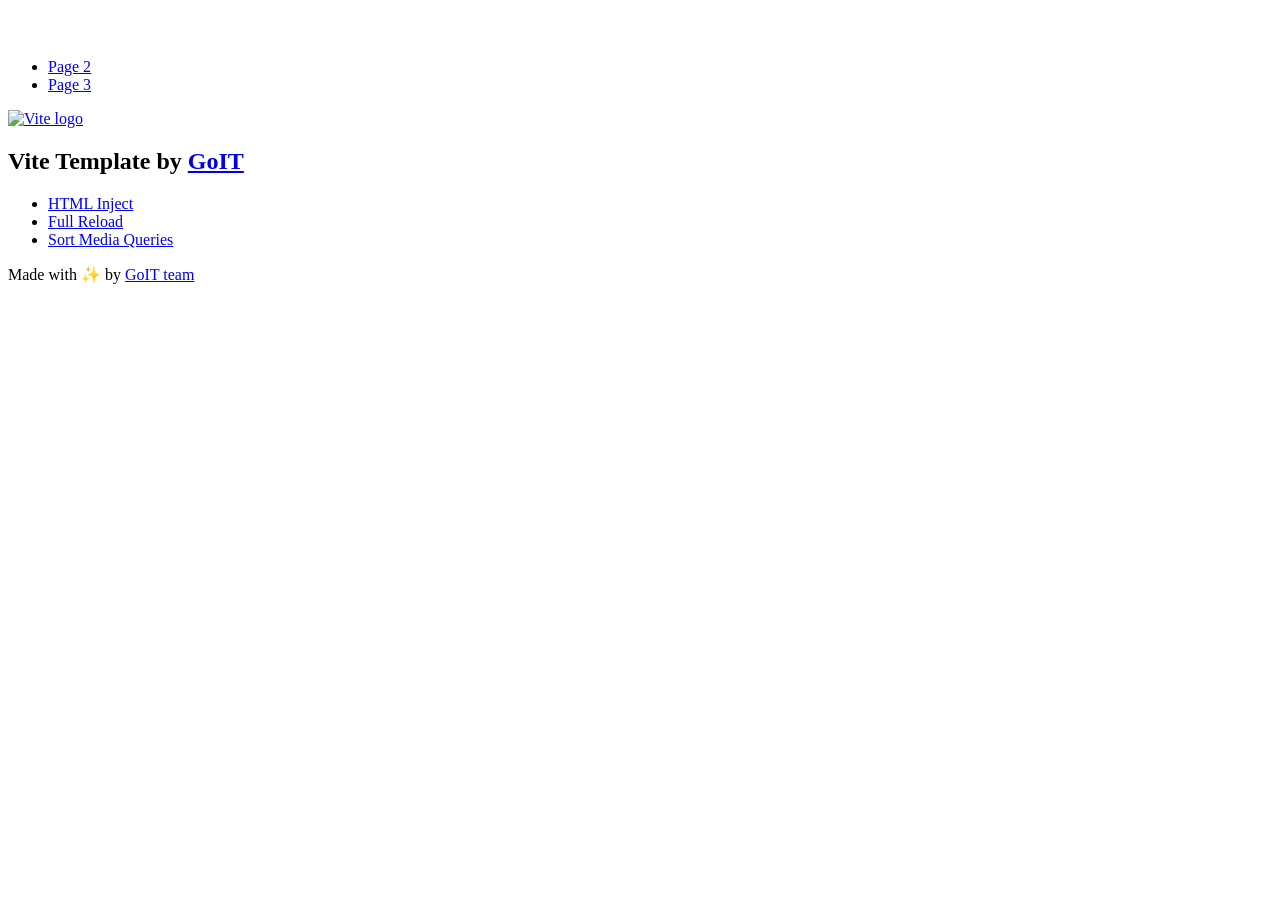
==== index.html @ 588e50d1 "Deploying to gh-pages from @ myroslavaosa/goit-js-hw-10@bca0a45a1e885328a06ab74b89a2ef644ebbb5de 🚀" ====
<!DOCTYPE html>
<html lang="en">
  <head>
    <meta charset="UTF-8" />
    <link rel="icon" type="image/svg+xml" href="/goit-js-hw-10/favicon.svg" />
    <meta name="viewport" content="width=device-width, initial-scale=1.0" />
    <title>Vanilla App Template</title>
    <script type="module" crossorigin src="/goit-js-hw-10/index.js"></script>
    <link rel="stylesheet" crossorigin href="/goit-js-hw-10/assets/styles-DvPDDfy5.css">
  </head>
  <body>
    <header class="header">
  <div class="container">
    <nav class="nav">
      <a class="nav-logo" href="./index.html" aria-label="Site logo">
        <svg class="nav-logo-icon" width="100" height="30">
          <use href="/goit-js-hw-10/assets/sprite-E8vg0sBb.svg#logo"></use>
        </svg>
      </a>
      <ul class="nav-list">
        <li class="nav-item">
          <a class="nav-link {=$highlight-act}" href="./page-2.html">Page 2</a>
        </li>
        <li class="nav-item">
          <a class="nav-link {=$highlight-curr}" href="./page-3.html">Page 3</a>
        </li>
      </ul>
    </nav>
  </div>
</header>


    <main>
      <!-- Loads the specified .html file -->
      <section class="vite-promo">
  <div class="container">
    <div class="vite-promo-thumb">
      <a
        class="vite-promo-link"
        href="https://vitejs.dev/"
        target="_blank"
        rel="noopener noreferrer"
        aria-label="Link to Vite official website"
        title="Vite.js  build tool"
      >
        <!-- Path to images as from index.html file -->
        <img
          class="pic"
          src="/goit-js-hw-10/assets/vite-logo-9o_aqrTe.png"
          alt="Vite logo"
          width="640"
          height="640"
        />
      </a>
    </div>
    <h1 class="main-title">
      <span class="main-title-gradient">Vite</span>
      Template by
      <a
        class="main-title-link"
        href="https://github.com/goitacademy/vanilla-app-template"
        target="_blank"
        rel="noopener noreferrer"
      >
        GoIT
      </a>
    </h1>
  </div>
</section>

      <article class="badges">
  <div class="container">
    <ul class="badges-list">
      <li class="badges-item">
        <a
          class="badges-link"
          href="https://www.npmjs.com/package/vite-plugin-html-inject"
          target="_blank"
          rel="noopener noreferrer"
        >
          HTML Inject
        </a>
      </li>
      <li class="badges-item">
        <a
          class="badges-link"
          href="https://www.npmjs.com/package/vite-plugin-full-reload"
          target="_blank"
          rel="noopener noreferrer"
        >
          Full Reload
        </a>
      </li>
      <li class="badges-item">
        <a
          class="badges-link"
          href="https://www.npmjs.com/package/postcss-sort-media-queries"
          target="_blank"
          rel="noopener noreferrer"
        >
          Sort Media Queries
        </a>
      </li>
    </ul>
  </div>
</article>

    </main>

    <footer class="footer">
  <div class="container">
    <p class="footer-desc">
      Made with ✨ by
      <a
        class="footer-link"
        href="https://goit.global/ua/"
        target="_blank"
        rel="noopener noreferrer"
      >
        GoIT team
      </a>
    </p>
  </div>
</footer>


  </body>
</html>
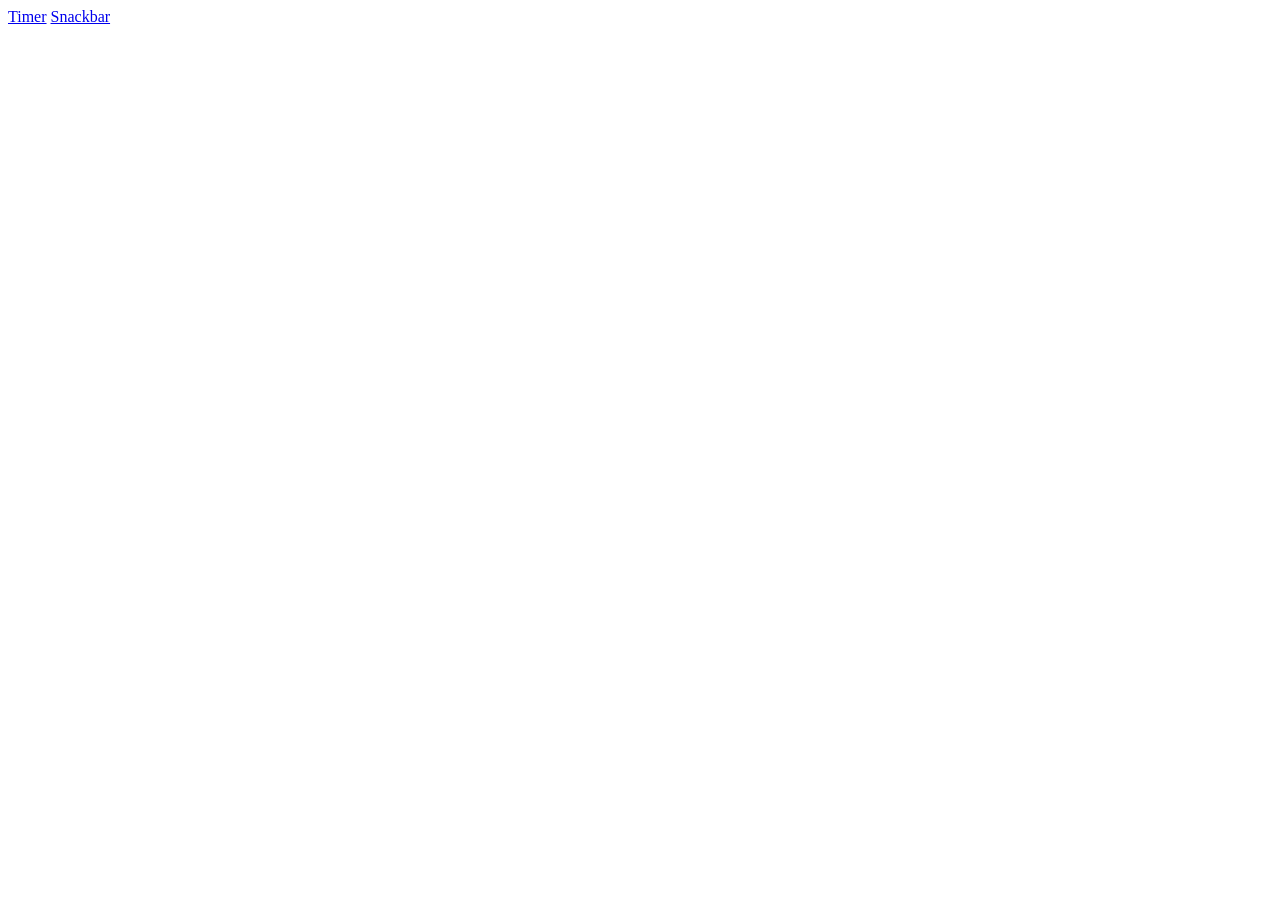
==== commit 3ae79281: "Deploying to gh-pages from @ myroslavaosa/goit-js-hw-10@ab3c49c415a9125c9e1270f332629d1670b2b688 🚀" ====
--- a/index.html
+++ b/index.html
@@ -2,127 +2,13 @@
 <html lang="en">
   <head>
     <meta charset="UTF-8" />
-    <link rel="icon" type="image/svg+xml" href="/goit-js-hw-10/favicon.svg" />
+    <link rel="icon" type="image/svg+xml" href="/favicon.svg" />
     <meta name="viewport" content="width=device-width, initial-scale=1.0" />
     <title>Vanilla App Template</title>
-    <script type="module" crossorigin src="/goit-js-hw-10/index.js"></script>
-    <link rel="stylesheet" crossorigin href="/goit-js-hw-10/assets/styles-DvPDDfy5.css">
+    <link rel="stylesheet" crossorigin href="/goit-js-hw-10/assets/styles-BdWQw9G8.css">
   </head>
   <body>
-    <header class="header">
-  <div class="container">
-    <nav class="nav">
-      <a class="nav-logo" href="./index.html" aria-label="Site logo">
-        <svg class="nav-logo-icon" width="100" height="30">
-          <use href="/goit-js-hw-10/assets/sprite-E8vg0sBb.svg#logo"></use>
-        </svg>
-      </a>
-      <ul class="nav-list">
-        <li class="nav-item">
-          <a class="nav-link {=$highlight-act}" href="./page-2.html">Page 2</a>
-        </li>
-        <li class="nav-item">
-          <a class="nav-link {=$highlight-curr}" href="./page-3.html">Page 3</a>
-        </li>
-      </ul>
-    </nav>
-  </div>
-</header>
-
-
-    <main>
-      <!-- Loads the specified .html file -->
-      <section class="vite-promo">
-  <div class="container">
-    <div class="vite-promo-thumb">
-      <a
-        class="vite-promo-link"
-        href="https://vitejs.dev/"
-        target="_blank"
-        rel="noopener noreferrer"
-        aria-label="Link to Vite official website"
-        title="Vite.js  build tool"
-      >
-        <!-- Path to images as from index.html file -->
-        <img
-          class="pic"
-          src="/goit-js-hw-10/assets/vite-logo-9o_aqrTe.png"
-          alt="Vite logo"
-          width="640"
-          height="640"
-        />
-      </a>
-    </div>
-    <h1 class="main-title">
-      <span class="main-title-gradient">Vite</span>
-      Template by
-      <a
-        class="main-title-link"
-        href="https://github.com/goitacademy/vanilla-app-template"
-        target="_blank"
-        rel="noopener noreferrer"
-      >
-        GoIT
-      </a>
-    </h1>
-  </div>
-</section>
-
-      <article class="badges">
-  <div class="container">
-    <ul class="badges-list">
-      <li class="badges-item">
-        <a
-          class="badges-link"
-          href="https://www.npmjs.com/package/vite-plugin-html-inject"
-          target="_blank"
-          rel="noopener noreferrer"
-        >
-          HTML Inject
-        </a>
-      </li>
-      <li class="badges-item">
-        <a
-          class="badges-link"
-          href="https://www.npmjs.com/package/vite-plugin-full-reload"
-          target="_blank"
-          rel="noopener noreferrer"
-        >
-          Full Reload
-        </a>
-      </li>
-      <li class="badges-item">
-        <a
-          class="badges-link"
-          href="https://www.npmjs.com/package/postcss-sort-media-queries"
-          target="_blank"
-          rel="noopener noreferrer"
-        >
-          Sort Media Queries
-        </a>
-      </li>
-    </ul>
-  </div>
-</article>
-
-    </main>
-
-    <footer class="footer">
-  <div class="container">
-    <p class="footer-desc">
-      Made with ✨ by
-      <a
-        class="footer-link"
-        href="https://goit.global/ua/"
-        target="_blank"
-        rel="noopener noreferrer"
-      >
-        GoIT team
-      </a>
-    </p>
-  </div>
-</footer>
-
-
+    <a href="./1-timer.html">Timer</a>
+    <a href="./2-snackbar.html">Snackbar</a>
   </body>
 </html>
